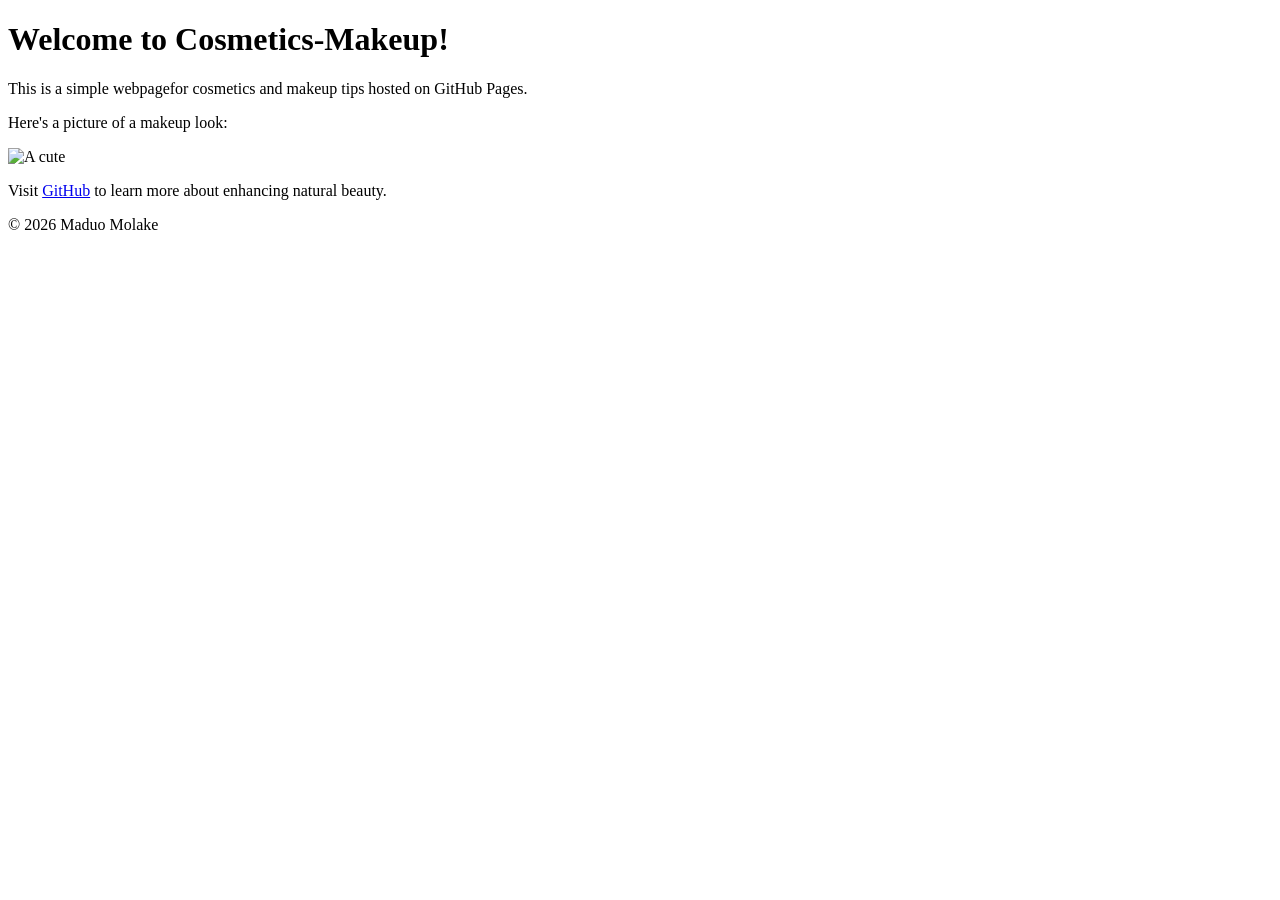
==== index.html @ 552d916a "Add files via upload" ====
<!DOCTYPE html>
<html lang="en">
<head>
    <meta charset="UTF-8">
    <meta name="viewport" content="width=device-width, initial-scale=1.0">
    <title>Cosmetics-Makeup</title>
</head>
<body>
    <header>
        <h1>Welcome to Cosmetics-Makeup!</h1>
    </header>

    <main>
        <p>This is a simple webpagefor cosmetics and makeup tips hosted on GitHub Pages.</p>
        <p>Here's a picture of a makeup look:</p>
        <img src="https://placekitten.com/200/300" alt="A cute ">
        
        <p>Visit <a href="https://github.com">GitHub</a> to learn more about enhancing natural beauty.</p>
    </main>

    <footer>
        <p>&copy; 2026 Maduo Molake</p>
    </footer>

</body>
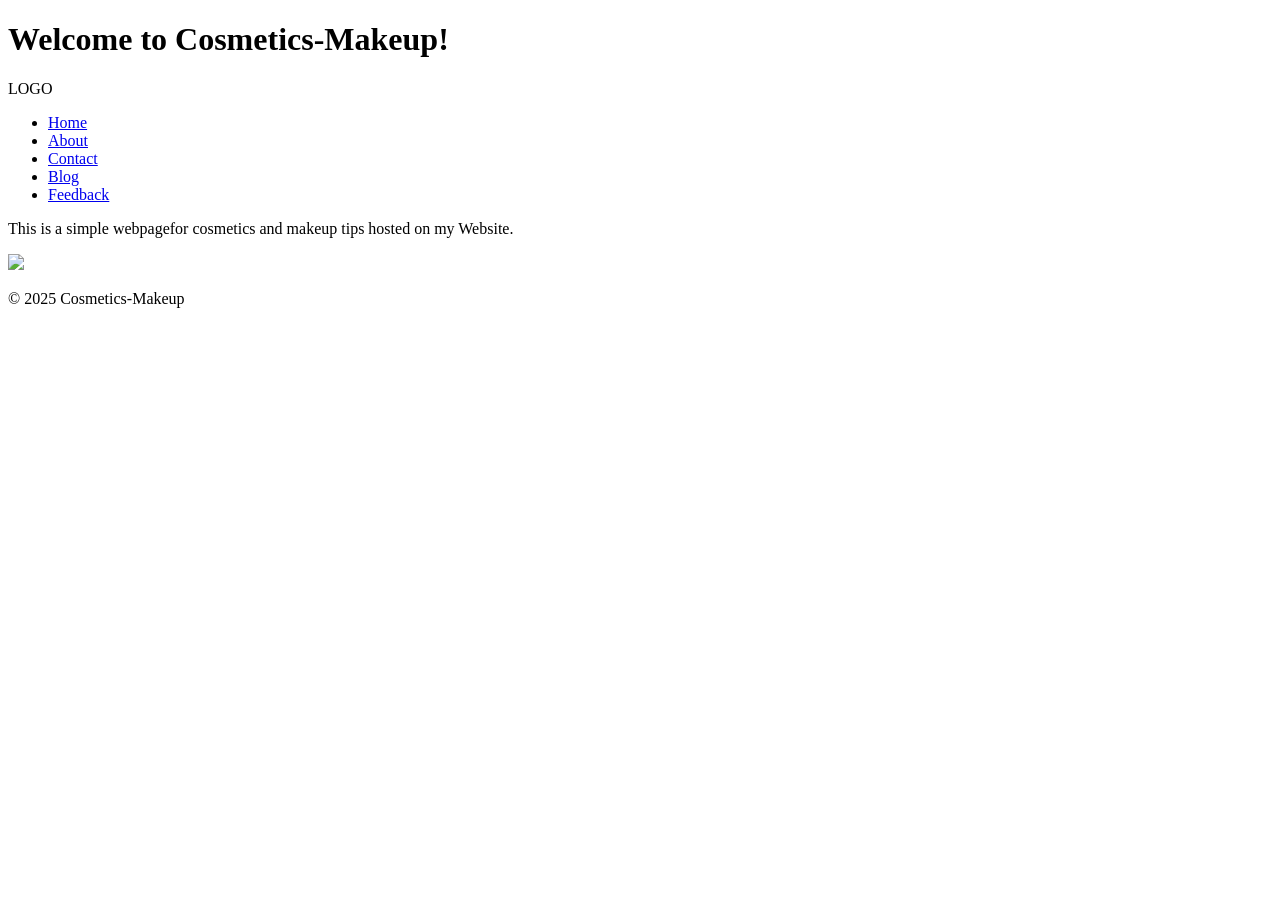
==== commit a5b9dad2: "Add files via upload" ====
--- a/index.html
+++ b/index.html
@@ -9,17 +9,32 @@
     <header>
         <h1>Welcome to Cosmetics-Makeup!</h1>
     </header>
+          <div class="logo">LOGO</div>
+          <nav>
+             <ul>
+
+                <li><a href="index.html">Home</a></li>
+                <li><a href="about.html">About</a></li>
+                <li><a href="contact.html">Contact</a></li>
+                <li><a href="blog.html">Blog</a></li>
+                <li><a href="feedback.html">Feedback</a></li>
+
+             </ul>
+          </nav>
+        </header>
 
     <main>
-        <p>This is a simple webpagefor cosmetics and makeup tips hosted on GitHub Pages.</p>
-        <p>Here's a picture of a makeup look:</p>
-        <img src="https://placekitten.com/200/300" alt="A cute ">
+        <p>This is a simple webpagefor cosmetics and makeup tips hosted on my Website.</p>
         
-        <p>Visit <a href="https://github.com">GitHub</a> to learn more about enhancing natural beauty.</p>
-    </main>
+    </div>
+     <div class="col-2">
+        <img src="C:\Users\bida25-267\OneDrive - Botswana Accountancy College\images\image.home.webp">
+                
+  </main>
 
     <footer>
-        <p>&copy; 2026 Maduo Molake</p>
+        <p>&copy; 2025 Cosmetics-Makeup</p>
     </footer>
 
 </body>
+</html>
